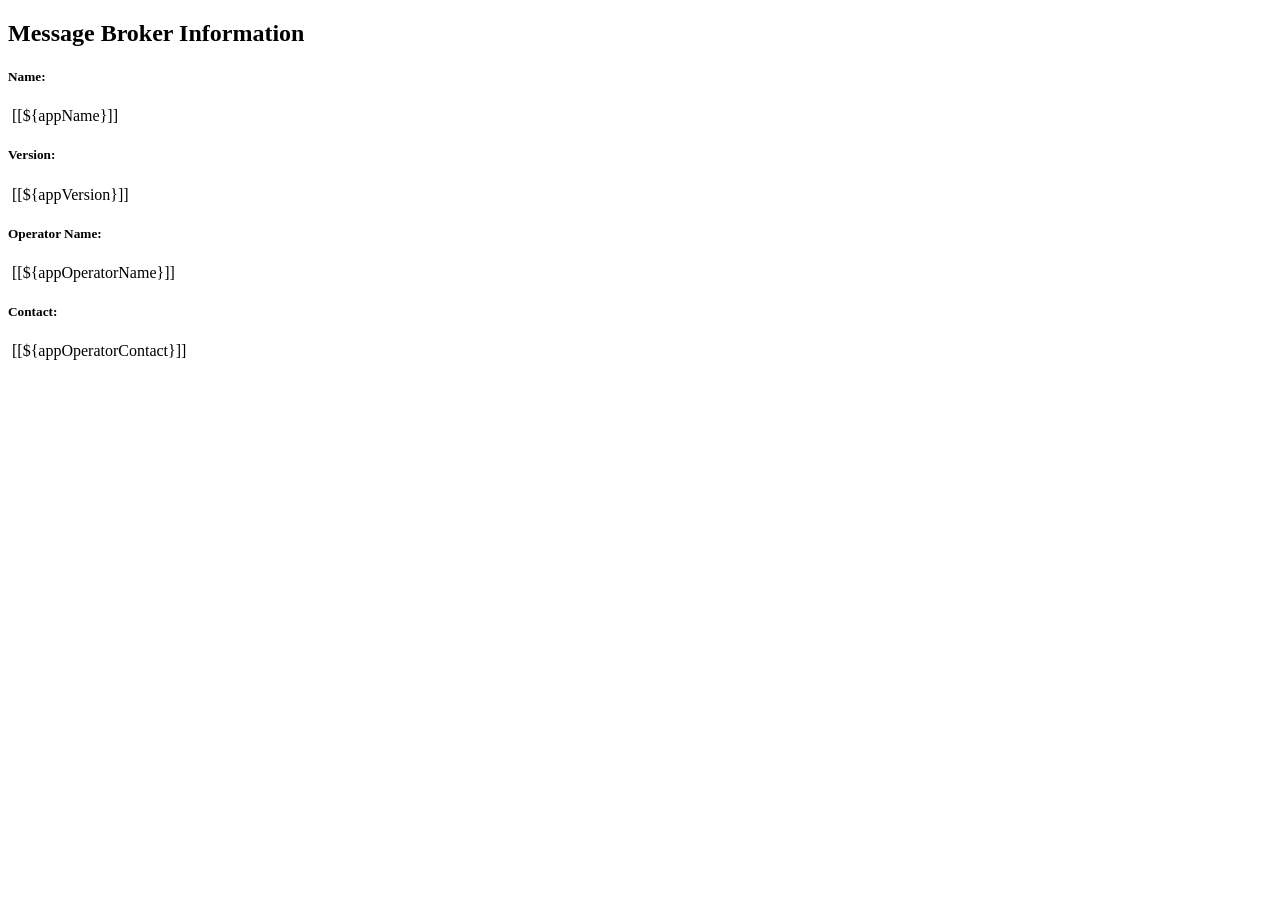
==== src/main/resources/templates/about.html @ 01914737 "Upgrading kafka, geomesa and boostrap" ====
<!--
  ~ Copyright (c) 2021 GLA Research and Development Directorate
  ~
  ~ Licensed under the Apache License, Version 2.0 (the "License");
  ~ you may not use this file except in compliance with the License.
  ~ You may obtain a copy of the License at
  ~
  ~      http://www.apache.org/licenses/LICENSE-2.0
  ~
  ~ Unless required by applicable law or agreed to in writing, software
  ~ distributed under the License is distributed on an "AS IS" BASIS,
  ~ WITHOUT WARRANTIES OR CONDITIONS OF ANY KIND, either express or implied.
  ~ See the License for the specific language governing permissions and
  ~ limitations under the License.
  -->

<!DOCTYPE html>
<html xmlns:th="http://www.thymeleaf.org">
    <head>
        <th:block th:include="fragments/general.html :: headerfiles"></th:block>
    </head>
    <body>
        <div class="d-flex flex-column vh-100">
            <div th:replace="fragments/general.html :: navbar"></div>
            <div class="flex-fill flex-grow-1 flex-shrink-0 sky-bg">
                <div id="main-content" class="container mt-3">
                    <div class="card shadow" sec:authorize="isAuthenticated()">
                        <div class="card-header">
                            <h2>Message Broker Information</h2>
                        </div>
                        <div class="card-body">
                            <div class="row p-1">
                                <div class="col-sm-2"><h5>Name:</h5></div>
                                <div class="col-sm-10"><span>&nbsp;[[${appName}]]</span></div>
                            </div>
                            <div class="row p-1">
                                <div class="col-sm-2"><h5>Version:</h5></div>
                                <div class="col-sm-10"><span>&nbsp;[[${appVersion}]]</span></div>
                            </div>
                            <div class="row p-1">
                                <div class="col-sm-2"><h5>Operator Name:</h5></div>
                                <div class="col-sm-10"><span>&nbsp;[[${appOperatorName}]]</span></div>
                            </div>
                            <div class="row p-1">
                                <div class="col-sm-2"><h5>Contact:</h5></div>
                                <div class="col-sm-10"><span>&nbsp;[[${appOperatorContact}]]</span></div>
                            </div>
                        </div>
                    </div>
                </div>
            </div>
            <div th:replace="fragments/general.html :: footer"></div>
        </div>
        <script th:src="@{/webjars/jquery/jquery.min.js}"></script>
        <script th:src="@{/webjars/bootstrap/js/bootstrap.min.js}"></script>
    </body>
</html>
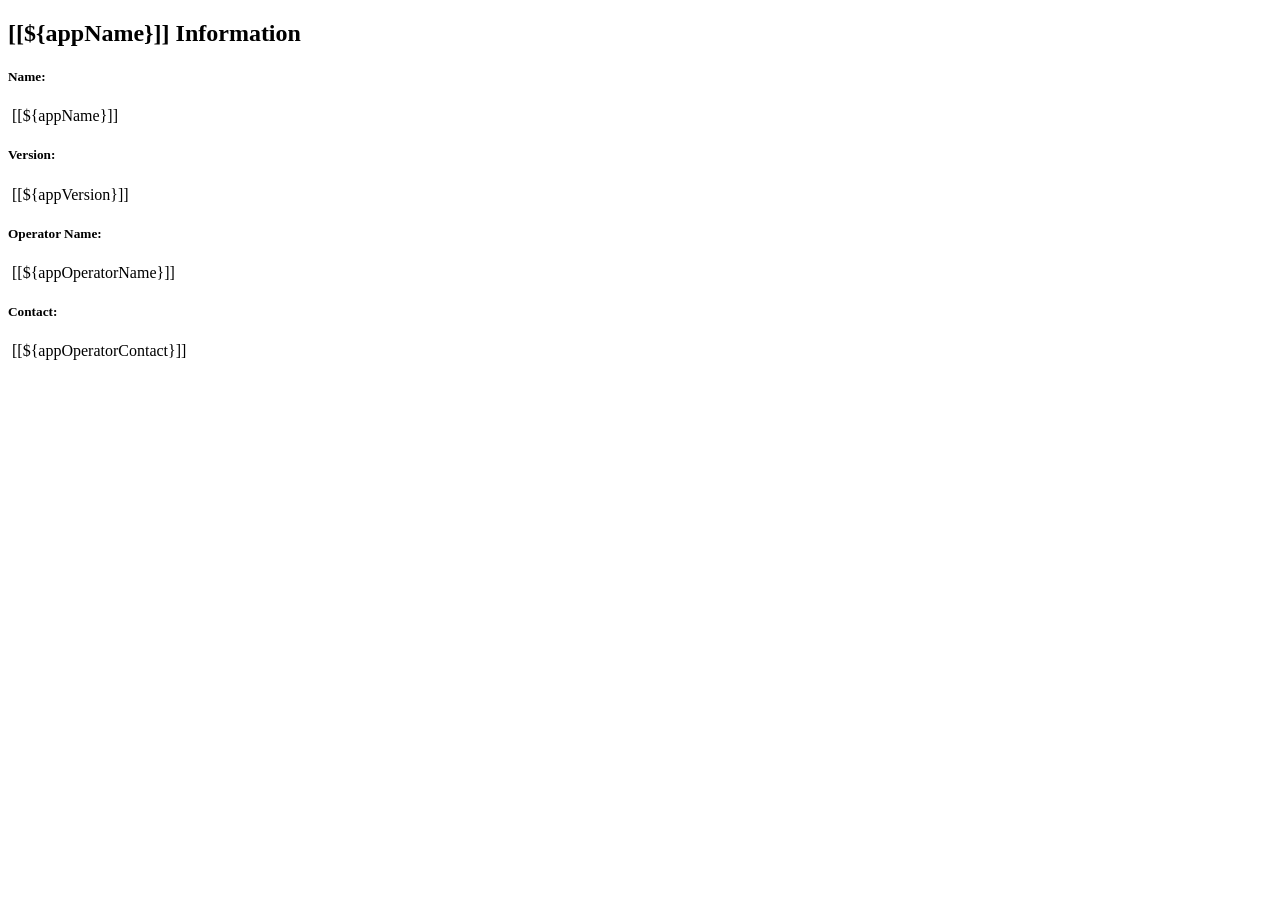
==== commit cfff4977: "Removing last hardcoded app name reference" ====
--- a/src/main/resources/templates/about.html
+++ b/src/main/resources/templates/about.html
@@ -26,7 +26,7 @@
                 <div id="main-content" class="container mt-3">
                     <div class="card shadow" sec:authorize="isAuthenticated()">
                         <div class="card-header">
-                            <h2>Message Broker Information</h2>
+                            <h2>[[${appName}]] Information</h2>
                         </div>
                         <div class="card-body">
                             <div class="row p-1">
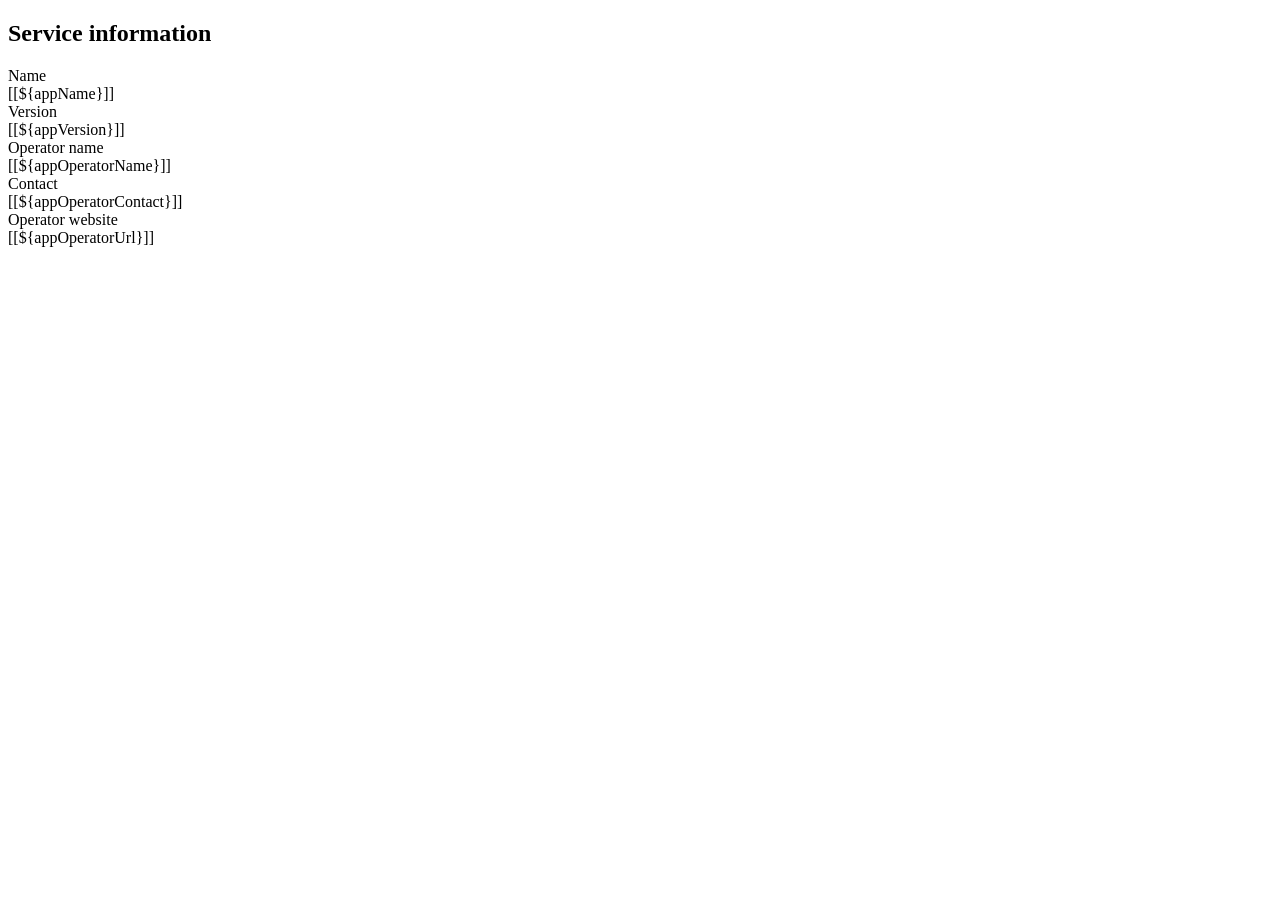
==== commit 8b8f0373: "Updating the front-end as per the other services" ====
--- a/src/main/resources/templates/about.html
+++ b/src/main/resources/templates/about.html
@@ -1,11 +1,11 @@
 <!--
-  ~ Copyright (c) 2021 GLA Research and Development Directorate
+  ~ Copyright (c) 2024 GLA Research and Development Directorate
   ~
   ~ Licensed under the Apache License, Version 2.0 (the "License");
   ~ you may not use this file except in compliance with the License.
   ~ You may obtain a copy of the License at
   ~
-  ~      http://www.apache.org/licenses/LICENSE-2.0
+  ~        http://www.apache.org/licenses/LICENSE-2.0
   ~
   ~ Unless required by applicable law or agreed to in writing, software
   ~ distributed under the License is distributed on an "AS IS" BASIS,
@@ -15,43 +15,55 @@
   -->
 
 <!DOCTYPE html>
-<html xmlns:th="http://www.thymeleaf.org">
-    <head>
-        <th:block th:include="fragments/general.html :: headerfiles"></th:block>
-    </head>
-    <body>
-        <div class="d-flex flex-column vh-100">
-            <div th:replace="fragments/general.html :: navbar"></div>
-            <div class="flex-fill flex-grow-1 flex-shrink-0 sky-bg">
-                <div id="main-content" class="container mt-3">
-                    <div class="card shadow" sec:authorize="isAuthenticated()">
-                        <div class="card-header">
-                            <h2>[[${appName}]] Information</h2>
-                        </div>
-                        <div class="card-body">
-                            <div class="row p-1">
-                                <div class="col-sm-2"><h5>Name:</h5></div>
-                                <div class="col-sm-10"><span>&nbsp;[[${appName}]]</span></div>
-                            </div>
-                            <div class="row p-1">
-                                <div class="col-sm-2"><h5>Version:</h5></div>
-                                <div class="col-sm-10"><span>&nbsp;[[${appVersion}]]</span></div>
-                            </div>
-                            <div class="row p-1">
-                                <div class="col-sm-2"><h5>Operator Name:</h5></div>
-                                <div class="col-sm-10"><span>&nbsp;[[${appOperatorName}]]</span></div>
-                            </div>
-                            <div class="row p-1">
-                                <div class="col-sm-2"><h5>Contact:</h5></div>
-                                <div class="col-sm-10"><span>&nbsp;[[${appOperatorContact}]]</span></div>
-                            </div>
+<html xmlns:th="http://www.thymeleaf.org" xmlns:sec="http://www.thymeleaf.org/extras/spring-security">
+<head>
+    <th:block th:replace="~{fragments/general.html :: headerfiles}"></th:block>
+</head>
+<body class="app-shell sky-bg">
+    <th:block th:replace="~{fragments/general.html :: navbar}"></th:block>
+    <main class="app-main">
+        <div class="container-fluid app-container">
+            <th:block th:replace="~{fragments/general.html :: login-card}"></th:block>
+            <th:block th:replace="~{fragments/general.html :: page-header(
+                'fa-circle-info',
+                'About this service',
+                'The identity and the operator of this e-Navigation microservice')}"></th:block>
+
+            <div class="card app-card" sec:authorize="isAuthenticated()">
+                <div class="card-header">
+                    <i class="fa-solid fa-id-card"></i>
+                    <h2>Service information</h2>
+                </div>
+                <div class="card-body">
+                    <div class="info-row">
+                        <div class="info-label">Name</div>
+                        <div class="info-value">[[${appName}]]</div>
+                    </div>
+                    <div class="info-row">
+                        <div class="info-label">Version</div>
+                        <div class="info-value"><span class="tag tag-accent">[[${appVersion}]]</span></div>
+                    </div>
+                    <div class="info-row">
+                        <div class="info-label">Operator name</div>
+                        <div class="info-value">[[${appOperatorName}]]</div>
+                    </div>
+                    <div class="info-row">
+                        <div class="info-label">Contact</div>
+                        <div class="info-value cell-mono">[[${appOperatorContact}]]</div>
+                    </div>
+                    <div class="info-row">
+                        <div class="info-label">Operator website</div>
+                        <div class="info-value">
+                            <a th:href="@{${appOperatorUrl}}" target="_blank" rel="noopener">[[${appOperatorUrl}]]</a>
                         </div>
                     </div>
                 </div>
             </div>
-            <div th:replace="fragments/general.html :: footer"></div>
+
         </div>
-        <script th:src="@{/webjars/jquery/jquery.min.js}"></script>
-        <script th:src="@{/webjars/bootstrap/js/bootstrap.min.js}"></script>
-    </body>
-</html>+    </main>
+    <th:block th:replace="~{fragments/general.html :: footer}"></th:block>
+
+    <th:block th:replace="~{fragments/general.html :: core-scripts}"></th:block>
+</body>
+</html>
